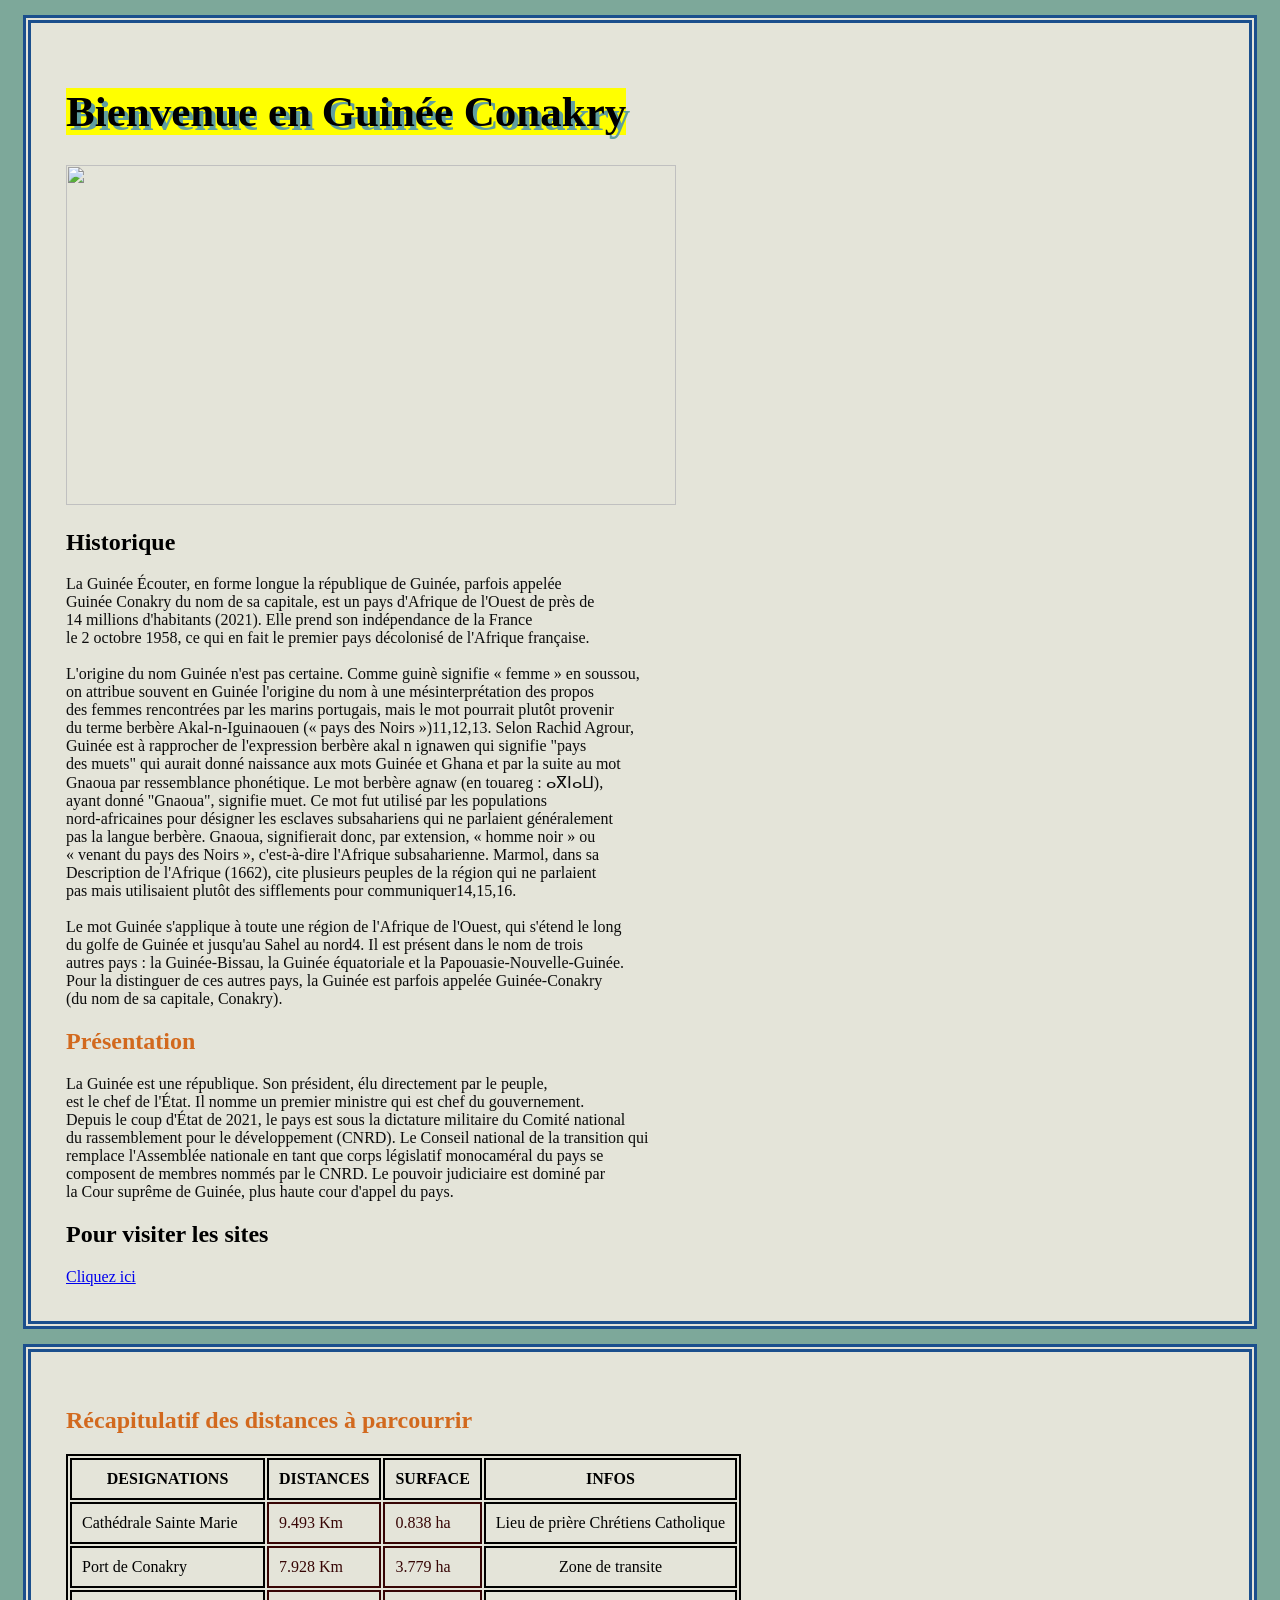
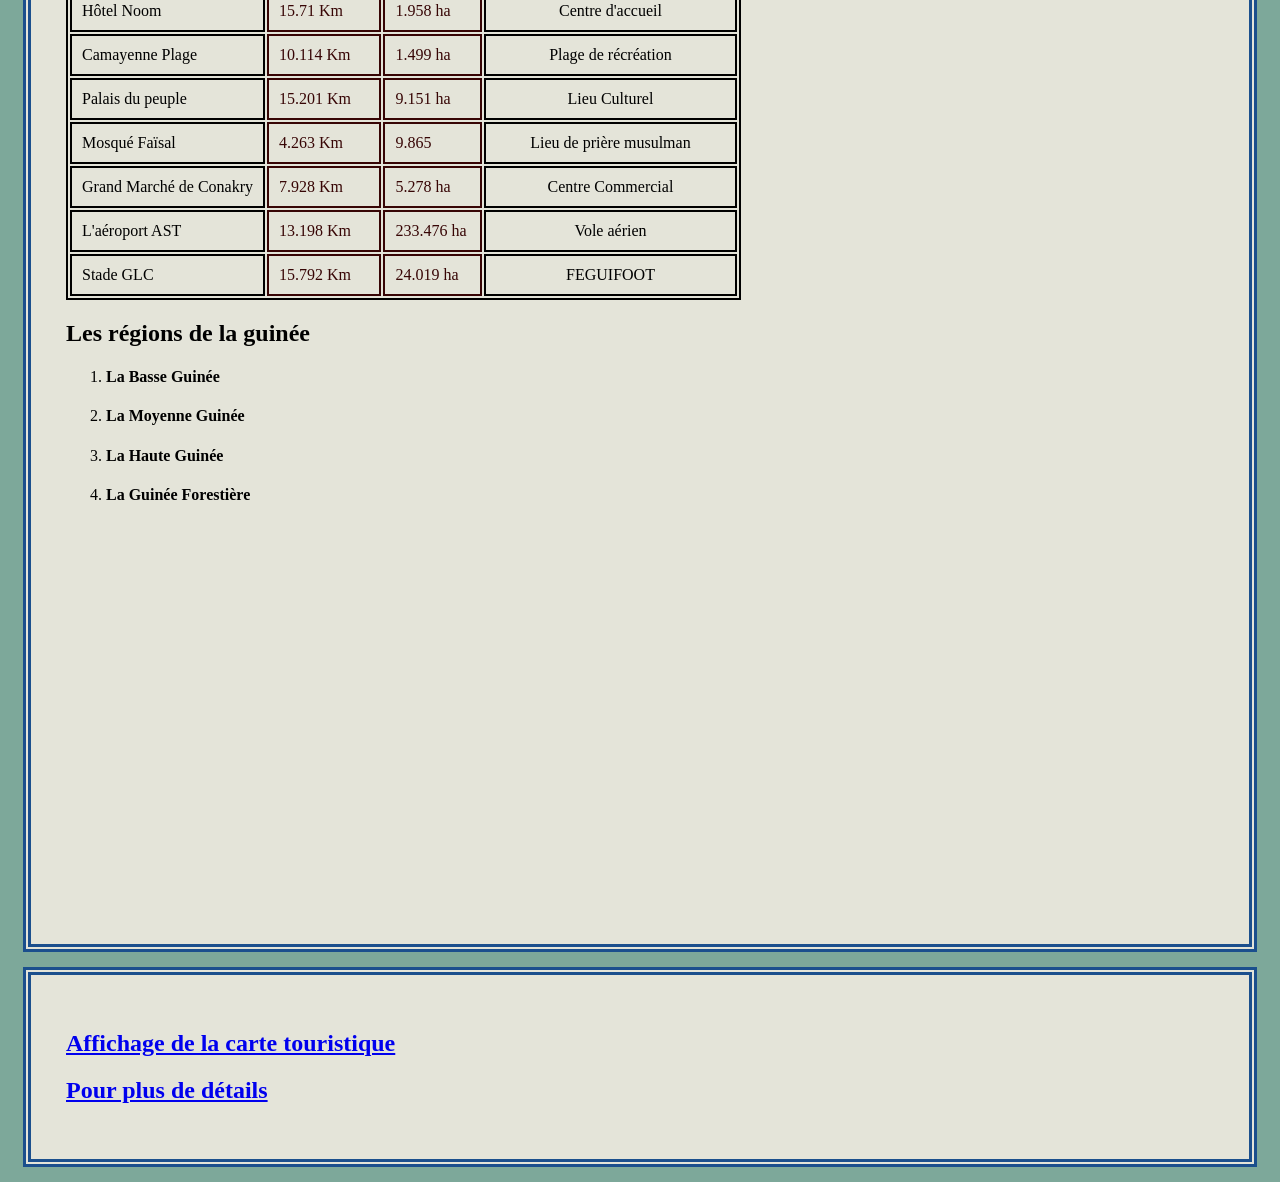
==== index.html @ 9d287498 "Add files via upload" ====
<!DOCTYPE html>
<html lang="en">
<head>

    <meta charset="UTF-8">
    <meta name="viewport" content="width=device-width, initial-scale=1.0">
    <title>GOEPO_TOPO-SIG Guinée-Conakry</title>
    
    <link rel="stylesheet" href="Style/style.css">
<link rel="shortcut icon" href="../../FB_IMG_1732093963323_1.jpg" type="image/x-icon">
</head>
<body>
    <div>
    <h1 id="GT"><MARk>Bienvenue</MARk><mark>
        en Guinée</mark><MARk> Conakry</MARk>
        </h1>
        <img src="../../WEBPPAING/Mon site Web/Images/Conakry.jpg" height="340" width="610"> 

    <h2 di="text">Historique</h2>
    <p>
        La Guinée Écouter, en forme longue la république de Guinée, parfois appelée<br>
        Guinée Conakry du nom de sa capitale, est un pays d'Afrique de l'Ouest de près de<br>
        14 millions d'habitants (2021). Elle prend son indépendance de la France <br>
        le 2 octobre 1958, ce qui en fait le premier pays décolonisé de l'Afrique française.<br>
        <br>
        L'origine du nom Guinée n'est pas certaine. Comme guinè signifie « femme » en soussou, <br>
        on attribue souvent en Guinée l'origine du nom à une mésinterprétation des propos <br>
        des femmes rencontrées par les marins portugais, mais le mot pourrait plutôt provenir <br>
        du terme berbère Akal-n-Iguinaouen (« pays des Noirs »)11,12,13. Selon Rachid Agrour, <br>
        Guinée est à rapprocher de l'expression berbère akal n ignawen qui signifie "pays <br>
        des muets" qui aurait donné naissance aux mots Guinée et Ghana et par la suite au mot<br>
        Gnaoua par ressemblance phonétique. Le mot berbère agnaw (en touareg : ⴰⴳⵏⴰⵡ), <br>
        ayant donné "Gnaoua", signifie muet. Ce mot fut utilisé par les populations <br>
        nord-africaines pour désigner les esclaves subsahariens qui ne parlaient généralement <br>
        pas la langue berbère. Gnaoua, signifierait donc, par extension, « homme noir » ou <br>
        « venant du pays des Noirs », c'est-à-dire l'Afrique subsaharienne. Marmol, dans sa <br>
        Description de l'Afrique (1662), cite plusieurs peuples de la région qui ne parlaient <br>
        pas mais utilisaient plutôt des sifflements pour communiquer14,15,16.<br>
        <br>
        Le mot Guinée s'applique à toute une région de l'Afrique de l'Ouest, qui s'étend le long <br>
        du golfe de Guinée et jusqu'au Sahel au nord4. Il est présent dans le nom de trois <br>
        autres pays : la Guinée-Bissau, la Guinée équatoriale et la Papouasie-Nouvelle-Guinée. <br>
        Pour la distinguer de ces autres pays, la Guinée est parfois appelée Guinée-Conakry <br>
        (du nom de sa capitale, Conakry).
    </p>

    <h2 id="text">Présentation

    </h2>
    <p id=para>La Guinée est une république. Son président, élu directement par le peuple,<br>
        est le chef de l'État. Il nomme un premier ministre qui est chef du gouvernement. <br>
        Depuis le coup d'État de 2021, le pays est sous la dictature militaire du Comité national<br>
        du rassemblement pour le développement (CNRD). Le Conseil national de la transition qui <br>
        remplace l'Assemblée nationale en tant que corps législatif monocaméral du pays se <br>
        composent de membres nommés par le CNRD. Le pouvoir judiciaire est dominé par <br>
        la Cour suprême de Guinée, plus haute cour d'appel du pays. </p> 

        <h2>Pour visiter les sites</h2>
        <a href="https://arcg.is/0yeLSH0">Cliquez ici</a>
    </div>

    <div>
<h2 id="text">Récapitulatif des distances à parcourrir</h2>
<table>
    <tbody>
    <tr>
        <th>DESIGNATIONS</th>
        <th>DISTANCES</th>
        <th>SURFACE</th>
        <th>INFOS</th>
    </tr>

    <tr>
        <td id="goepo">Cathédrale Sainte Marie</td>
        <td id="color">9.493 Km</td>
        <td id="color">0.838 ha</td>
        <td>Lieu de prière <bre>
        Chrétiens Catholique</bre></td>
    </tr>

    <tr>
        <td id="goepo">Port de Conakry</td>
        <td id="color">7.928 Km</td>
        <td id="color">3.779 ha</td>
        <td>Zone de transite</td>
    </tr>

    <tr>
        <td id="goepo">Hôtel Noom</td>
        <td id="color">15.71 Km</td>
        <td id="color">1.958 ha</td>
        <td>Centre d'accueil</td>
    </tr>
      
    <tr>
        <td id="goepo">Camayenne Plage</td>
        <td id="color">10.114 Km</td>
        <td id="color">1.499 ha</td>
        <td>Plage de récréation</td>
    </tr>

    <tr>  
        <td id="goepo">Palais du peuple</td>
        <td id="color">15.201 Km</td>
        <td id="color">9.151 ha</td>
        <td>Lieu Culturel</td>
    </tr>

    <tr>
        <td id="goepo">Mosqué Faïsal</td>
        <td id="color">4.263 Km</td>
        <td id="color">9.865</td>
        <td>Lieu de prière musulman</td>
    </tr>

    <tr>
        <td id="goepo">Grand Marché de Conakry</td>
        <td id="color">7.928 Km</td>
        <td id="color">5.278 ha</td>
        <td>Centre Commercial</td>
    </tr>

    <tr>
        <td id="goepo">L'aéroport AST</td>
        <td id="color">13.198 Km</td>
        <td id="color">233.476 ha</td>
        <td>Vole aérien</td>
    </tr>

    <tr>
        <td id="goepo">Stade GLC</td>
        <td id="color">15.792 Km</td>
        <td id="color">24.019 ha</td>
        <td>FEGUIFOOT</td>
    </tr>
</tbody></table>

    <h2>
        Les régions de la guinée
    </h2>
        <ol>
            <li><h4>La Basse Guinée</h4></li>
            <li><h4>La Moyenne Guinée</h4></li>
            <li><h4>La Haute Guinée</h4></li>
            <li><h4>La Guinée Forestière</h4></li>
        </ol>
        <iframe width="620" height="380" src="https://www.youtube.com/embed/KZna_vqTCv8?si=7veRqd9hxq-vDfAF" title="YouTube video player" frameborder="0" allow="accelerometer; autoplay; clipboard-write; encrypted-media; gyroscope; picture-in-picture; web-share" referrerpolicy="strict-origin-when-cross-origin" allowfullscreen></iframe>
</div>

<div>
        <a href="../Mon site Web/Documents/Page1.html"><h2>Affichage de la carte touristique</h2></a>
    
        <a href="../Mon site Web/Documents/Page2.html"><h2>Pour plus de détails</h2></a>
</div>
    
</body>
</html>
---- Style/style.css ----
body{
         background-color: rgb(125, 168, 154); }
      div{ 
         border: 8px double rgba(24, 77, 141, 0.986) ;
         padding: 35px;
         margin: 15px;
         background-color:rgb(228, 228, 217);
         }
 P{
         color: rgb(12, 12, 12);
         text-align:left;
         font-family:Century;
         }
 h1{
         color: rgb(42, 33, 83);
         text-align:left;
         }
 #text{
         color: chocolate;
    
 }
 #color{
         color: rgb(55, 5, 5);
         text-align: left;
 }
 #goepo{
         text-align: left;
 }
 #GT{
         color: black;
         font-size: 43PX;
         text-align: left;
         font-family: cursive;
         text-shadow:cadetblue 4PX 4PX
 }
 table,th,td{
   border: 2px solid; 
   background-color: 2px rgb(113, 150, 53) double;  
 }
 td,th{
   padding-left: 10px;
   padding-right: 10px;
   padding-top: 10PX;
   padding-bottom: 10px;
   text-align: center;
   color: black;
 }
 tr:hover{
   background-color: chocolate;
 }
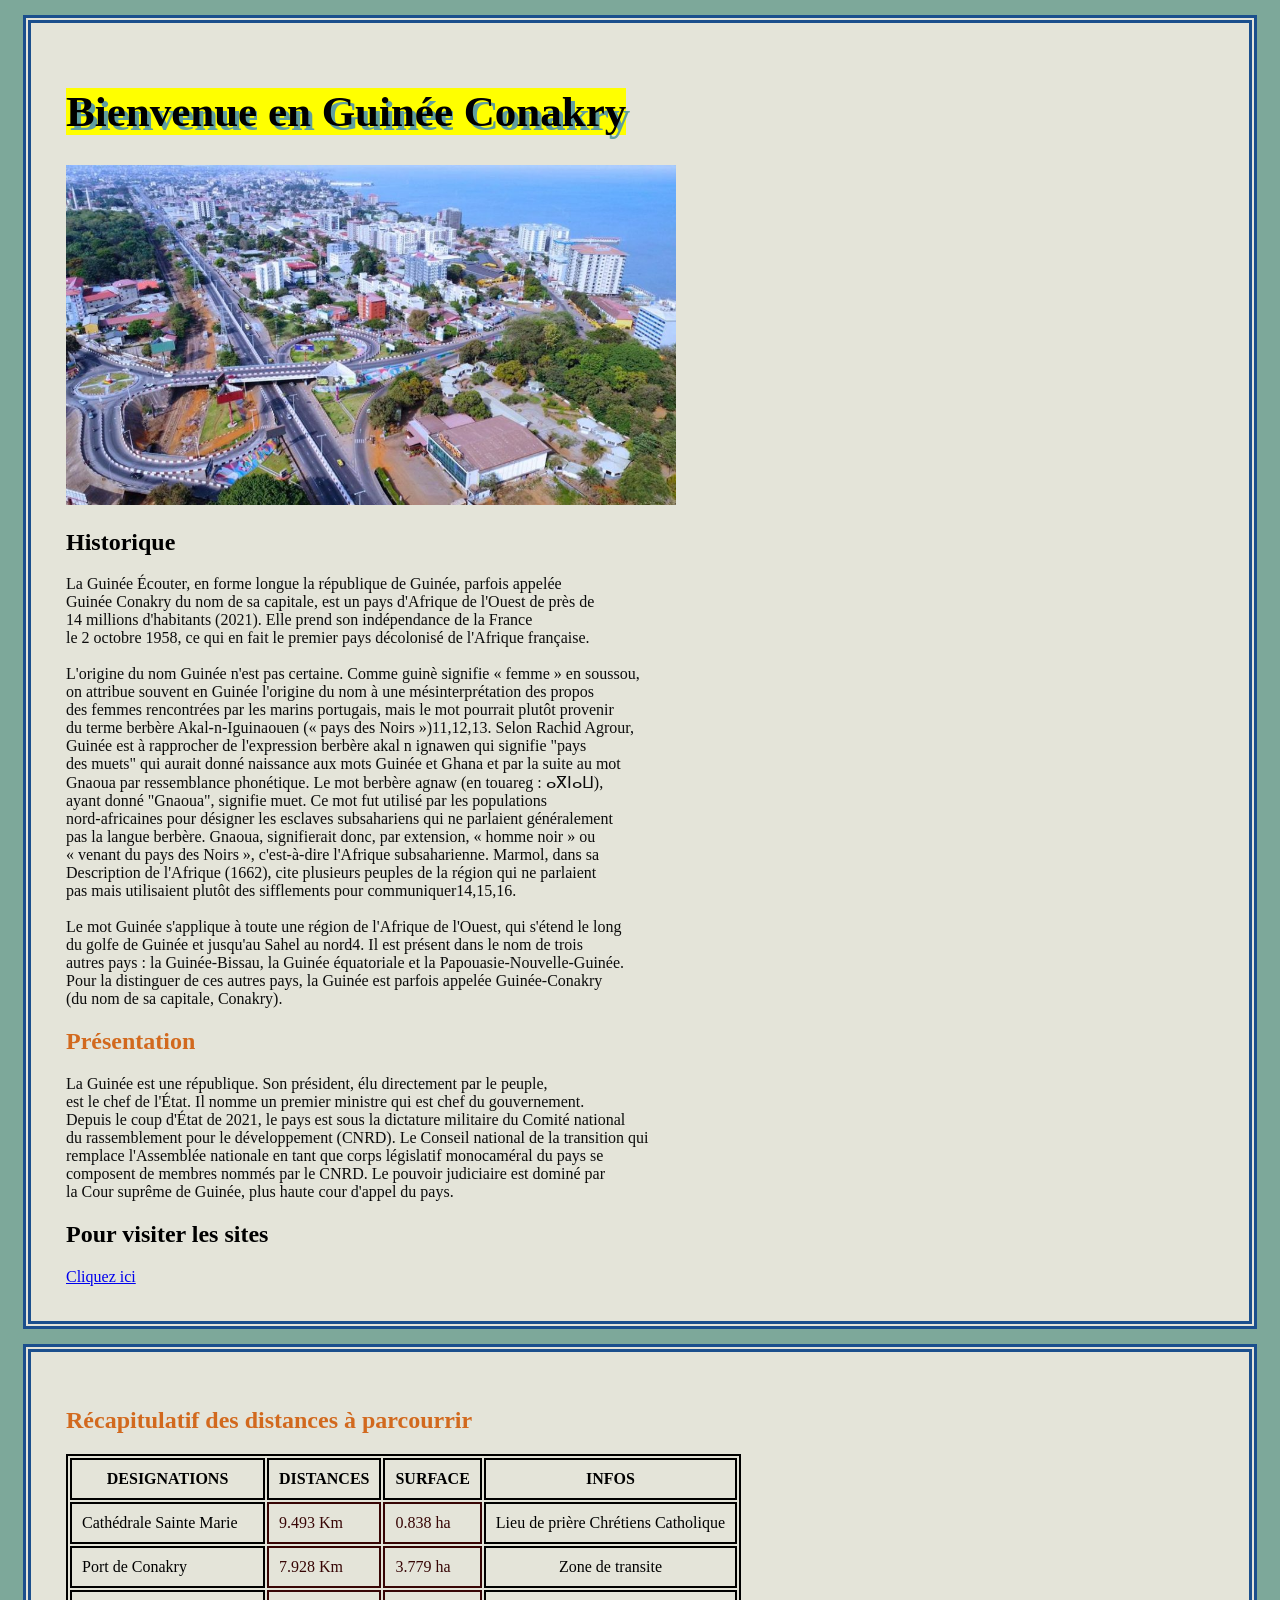
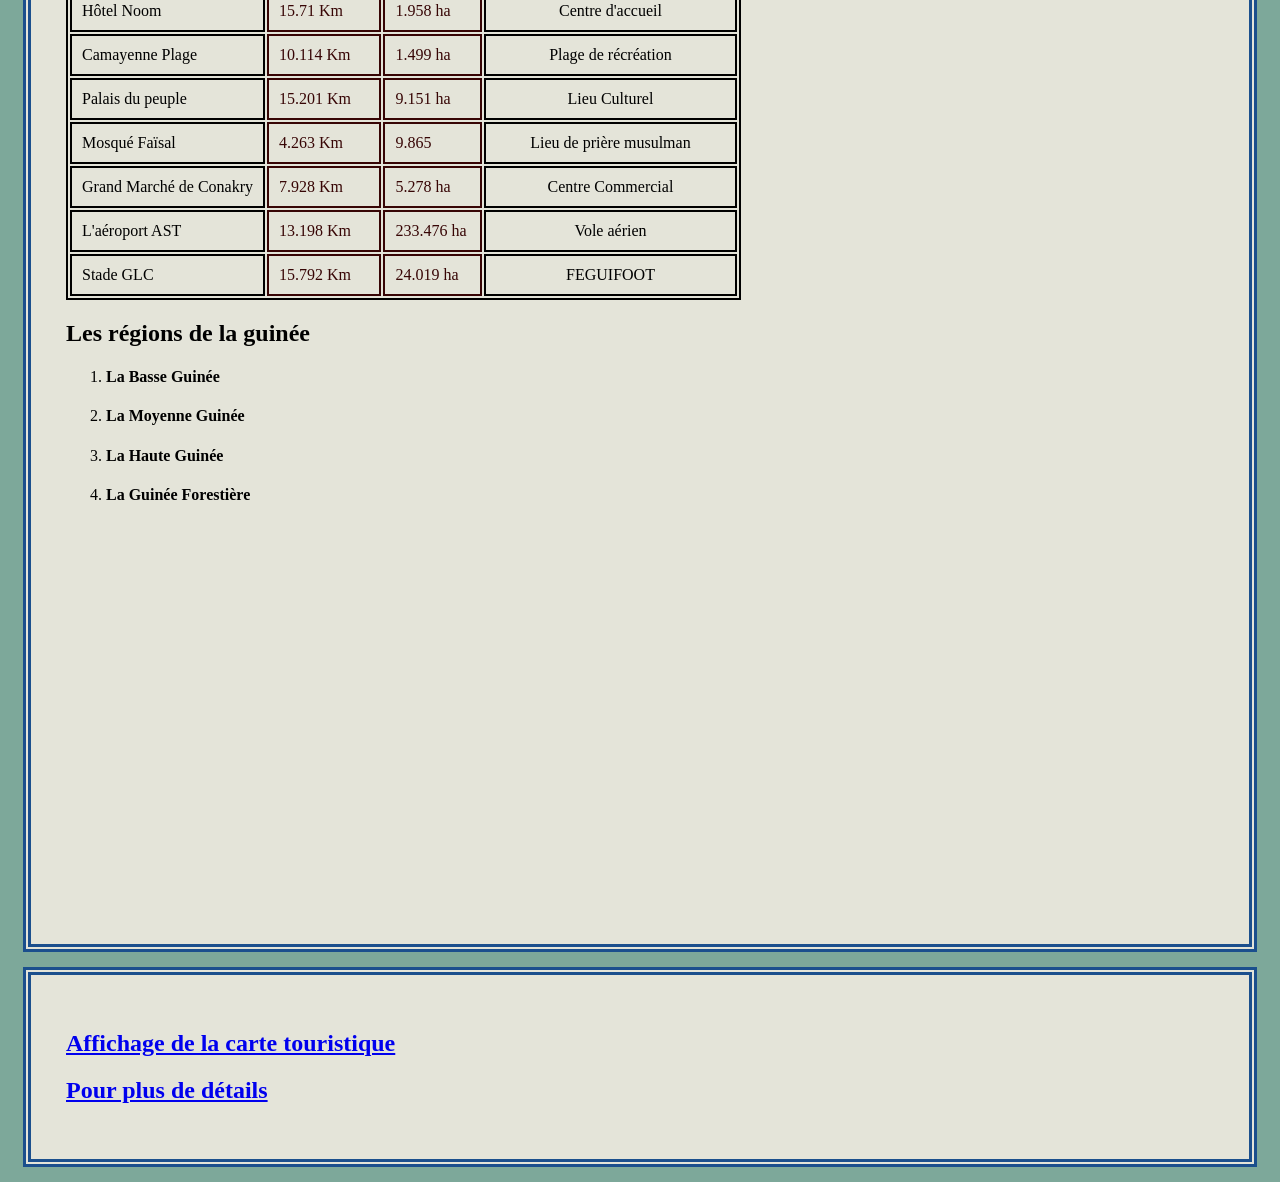
==== commit 323d8a1d: "Update index.html" ====
--- a/index.html
+++ b/index.html
@@ -14,7 +14,7 @@
     <h1 id="GT"><MARk>Bienvenue</MARk><mark>
         en Guinée</mark><MARk> Conakry</MARk>
         </h1>
-        <img src="../../WEBPPAING/Mon site Web/Images/Conakry.jpg" height="340" width="610"> 
+        <img src="Images/Conakry.jpg" height="340" width="610"> 
 
     <h2 di="text">Historique</h2>
     <p>
@@ -148,10 +148,10 @@
 </div>
 
 <div>
-        <a href="../Mon site Web/Documents/Page1.html"><h2>Affichage de la carte touristique</h2></a>
+        <a href="Documents/Page1.html"><h2>Affichage de la carte touristique</h2></a>
     
-        <a href="../Mon site Web/Documents/Page2.html"><h2>Pour plus de détails</h2></a>
+        <a href="Documents/Page2.html"><h2>Pour plus de détails</h2></a>
 </div>
     
 </body>
-</html>+</html>
